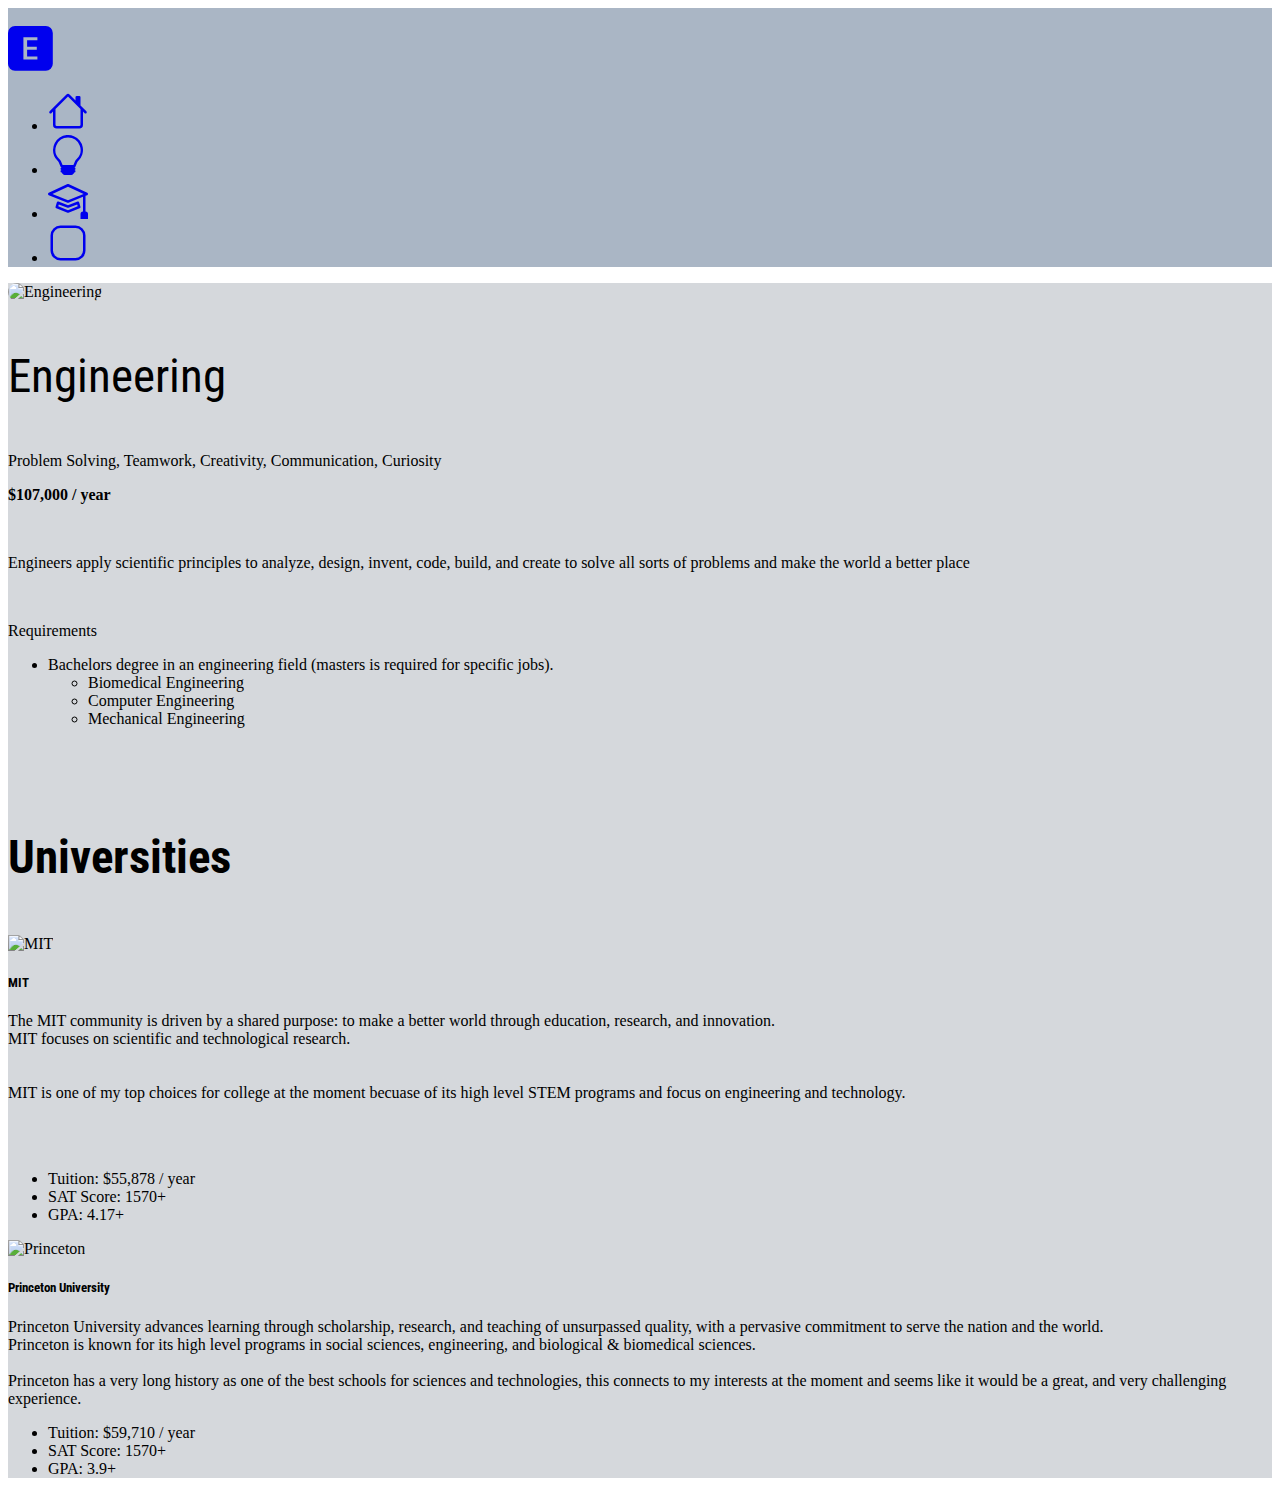
==== career.html @ 0597dff8 "Add Portfolio Pages" ====
<!doctype html>
<html lang="en">
  <head>
    <meta charset="utf-8">
    <meta name="viewport" content="width=device-width, initial-scale=1">
    <title>Emmett Walter Portfolio</title>
    <link href="https://cdn.jsdelivr.net/npm/bootstrap@5.3.2/dist/css/bootstrap.min.css" rel="stylesheet" integrity="sha384-T3c6CoIi6uLrA9TneNEoa7RxnatzjcDSCmG1MXxSR1GAsXEV/Dwwykc2MPK8M2HN" crossorigin="anonymous">
    <!-- Include icons in HTML -->
    <link rel="stylesheet" href="https://cdn.jsdelivr.net/npm/bootstrap-icons@1.3.0/font/bootstrap-icons.css">
    <link rel="stylesheet" href="https://fonts.googleapis.com/css2?family=Material+Symbols+Outlined:opsz,wght,FILL,GRAD@24,400,0,0" />

    <!--Personal CSS-->
    <link rel="stylesheet" href="style.css">

    <!--Google Fonts-->
    <link rel="preconnect" href="https://fonts.googleapis.com">
    <link rel="preconnect" href="https://fonts.gstatic.com" crossorigin>
    <link href="https://fonts.googleapis.com/css2?family=Roboto+Condensed:wght@500&display=swap" rel="stylesheet">
    <link href="https://fonts.googleapis.com/css2?family=Abril+Fatface&display=swap" rel="stylesheet">

  </head>
  <body>
    <div class="container-fluid">
        <div class="row">
            <div class="col-sm-auto color-bar sticky-top">
                <br>
                <div class="d-flex flex-sm-column flex-row flex-nowrap color-bar align-items-center sticky-top">
                    <!--Page Icon-->
                    <a href="#" class="d-block p-3 link-light text-decoration-none" title="" data-bs-toggle="tooltip" data-bs-placement="right" data-bs-original-title="Icon-only">
                        <svg xmlns="http://www.w3.org/2000/svg" width="2.8em" height="2.8em" fill="currentColor" class="bi bi-explicit-fill link-light" viewBox="0 0 16 16">
                            <path d="M2.5 0A2.5 2.5 0 0 0 0 2.5v11A2.5 2.5 0 0 0 2.5 16h11a2.5 2.5 0 0 0 2.5-2.5v-11A2.5 2.5 0 0 0 13.5 0zm4.326 10.88H10.5V12h-5V4.002h5v1.12H6.826V7.4h3.457v1.073H6.826v2.408Z"/>
                        </svg>
                    </a>
                    <!--End Page Icon-->
                    <ul class="nav nav-pills nav-flush flex-sm-column flex-row flex-nowrap mb-auto mx-auto text-center align-items-center">
                        <!--Home Link-->
                        <li class="nav-item">
                            <a href="index.html" class="nav-link link-light py-3 px-2" title="Home" data-bs-toggle="tooltip" data-bs-placement="right" data-bs-original-title="Home">
                                <svg xmlns="http://www.w3.org/2000/svg" width="2.5em" height="2.5em" fill="currentColor" class="bi bi-house mt-2" viewBox="0 0 16 16">
                                    <path d="M8.707 1.5a1 1 0 0 0-1.414 0L.646 8.146a.5.5 0 0 0 .708.708L2 8.207V13.5A1.5 1.5 0 0 0 3.5 15h9a1.5 1.5 0 0 0 1.5-1.5V8.207l.646.647a.5.5 0 0 0 .708-.708L13 5.793V2.5a.5.5 0 0 0-.5-.5h-1a.5.5 0 0 0-.5.5v1.293zM13 7.207V13.5a.5.5 0 0 1-.5.5h-9a.5.5 0 0 1-.5-.5V7.207l5-5z"/>
                                </svg>                                
                            </a>
                        </li>
                        <!--End Home Link-->
                        <!--Home Link-->
                        <li>
                            <a href="interests.html" class="nav-link link-light py-3 px-2" title="Interests" data-bs-toggle="tooltip" data-bs-placement="right" data-bs-original-title="Dashboard">
                                <svg xmlns="http://www.w3.org/2000/svg" width="2.5em" height="2.5em" fill="currentColor" class="bi bi-lightbulb mt-1" viewBox="0 0 16 16">
                                    <path d="M2 6a6 6 0 1 1 10.174 4.31c-.203.196-.359.4-.453.619l-.762 1.769A.5.5 0 0 1 10.5 13a.5.5 0 0 1 0 1 .5.5 0 0 1 0 1l-.224.447a1 1 0 0 1-.894.553H6.618a1 1 0 0 1-.894-.553L5.5 15a.5.5 0 0 1 0-1 .5.5 0 0 1 0-1 .5.5 0 0 1-.46-.302l-.761-1.77a1.964 1.964 0 0 0-.453-.618A5.984 5.984 0 0 1 2 6m6-5a5 5 0 0 0-3.479 8.592c.263.254.514.564.676.941L5.83 12h4.342l.632-1.467c.162-.377.413-.687.676-.941A5 5 0 0 0 8 1"/>
                                </svg>                            
                            </a>
                        </li>
                        <li>
                            <a href="career.html" class="nav-link link-light py-3 px-2" title="Career" data-bs-toggle="tooltip" data-bs-placement="right" data-bs-original-title="Customers">
                                <svg xmlns="http://www.w3.org/2000/svg" width="2.5em" height="2.5em" fill="currentColor" class="bi bi-mortarboard mt-1 link-secondary" viewBox="0 0 16 16">
                                    <path d="M8.211 2.047a.5.5 0 0 0-.422 0l-7.5 3.5a.5.5 0 0 0 .025.917l7.5 3a.5.5 0 0 0 .372 0L14 7.14V13a1 1 0 0 0-1 1v2h3v-2a1 1 0 0 0-1-1V6.739l.686-.275a.5.5 0 0 0 .025-.917l-7.5-3.5ZM8 8.46 1.758 5.965 8 3.052l6.242 2.913z"/>
                                    <path d="M4.176 9.032a.5.5 0 0 0-.656.327l-.5 1.7a.5.5 0 0 0 .294.605l4.5 1.8a.5.5 0 0 0 .372 0l4.5-1.8a.5.5 0 0 0 .294-.605l-.5-1.7a.5.5 0 0 0-.656-.327L8 10.466zm-.068 1.873.22-.748 3.496 1.311a.5.5 0 0 0 .352 0l3.496-1.311.22.748L8 12.46l-3.892-1.556Z"/>
                                </svg>
                            </a>
                        </li>
                        <li>
                            <a href="#" class="nav-link link-light py-3 px-2" title="" data-bs-toggle="tooltip" data-bs-placement="right" data-bs-original-title="Orders">
                                <svg xmlns="http://www.w3.org/2000/svg" width="2.5em" height="2.5em" fill="currentColor" class="bi bi-app mt-1" viewBox="0 0 16 16">
                                    <path d="M11 2a3 3 0 0 1 3 3v6a3 3 0 0 1-3 3H5a3 3 0 0 1-3-3V5a3 3 0 0 1 3-3zM5 1a4 4 0 0 0-4 4v6a4 4 0 0 0 4 4h6a4 4 0 0 0 4-4V5a4 4 0 0 0-4-4z"/>
                                </svg>                            
                            </a>
                        </li>
                    </ul>
                </div>
            </div>
            <div class="col-sm p-3 min-vh-100 color-base">
                    <!-- content -->

                    <main class="container-fluid">
                        <div class="row">               
                            <div class="col-sm-6 text-center mt-md-5">
                                <img src="media/engineeringPlans.jpg" alt="Engineering" class="w-100 mt-4 ms-4 imgrd-25 mb-sm-5">
                            </div>
                            <div class="col-sm-6 text-center text-sm-start mt-md-5">
                                <p class="h1 mt-4 ms-sm-3 titleRob">Engineering</p>
                                <p class="ms-sm-3">Problem Solving, Teamwork, Creativity, Communication, Curiosity</p>
                                <p class="ms-sm-3"><b>$107,000 / year</b></p>
                                <br>
                                <p class="ms-sm-3">Engineers apply scientific principles to analyze, design, invent, code, build, and create to solve all sorts of problems and make the world a better place</p>
                                <br>
                                <p class="h5 ms-sm-3">Requirements</p>
                                <ul class="">
                                    <li>Bachelors degree in an engineering field (masters is required for specific jobs).
                                        <ul>
                                            <li>Biomedical Engineering</li>
                                            <li>Computer Engineering</li>
                                            <li>Mechanical Engineering</li>
                                        </ul>
                                    </li>
                                </ul>
                            </div>         
                        </div>
                        <br>
                        <br>
                        <br>
                        <div class="row">
                            <header class="col-12">
                                <h1 class="text-center titleRob">Universities</h1>
                            </header>
                        </div>
                        <br>
                        <div class="row">
                            <div class="col-md-1">

                            </div>
                            <div class="col-12 col-md-5">
                                <!--MIT Card-->
                                <div class="card w-100">
                                    <img src="media/MIT.jpg" class="card-img-top" alt="MIT">
                                    <div class="card-body">
                                      <h5 class="card-title h3 textRob">MIT</h5>
                                      <p class="card-text">The MIT community is driven by a shared purpose: to make a better world through education, research, and innovation.
                                        <br>
                                        MIT focuses on scientific and technological research.
                                        <br>
                                        <br>
                                        <br>
                                        MIT is one of my top choices for college at the moment becuase of its high level STEM programs and focus on engineering and technology.
                                      </p>
                                      <br>
                                      <br>
                                      <ul class="list-group list-group-flush">
                                        <li class="list-group-item bg-secondary-subtle">
                                            Tuition: $55,878 / year                        
                                        </li>
                                        <li class="list-group-item">
                                            SAT Score: 1570+
                                        </li>
                                        <li class="list-group-item bg-secondary-subtle">
                                            GPA: 4.17+
                                        </li>
                                      </ul>
                                    </div>
                                </div>
                                <!--End MIT Card-->
                            </div>
                            <div class="col-12 col-md-5 mt-4 mt-md-0">
                                <!--Princeton Card-->
                                <div class="card w-100">
                                    <img src="media/princeton.jpg" class="card-img-top" alt="Princeton">
                                    <div class="card-body">
                                      <h5 class="card-title h3 textRob">Princeton University</h5>
                                      <p class="card-text">
                                        Princeton University advances learning through scholarship, research, and teaching of unsurpassed quality, with a pervasive commitment to serve the nation and the world.
                                        <br>
                                        Princeton is known for its high level programs in social sciences, engineering, and biological & biomedical sciences.
                                        <br>
                                        <br>
                                        Princeton has a very long history as one of the best schools for sciences and technologies, this connects to my interests at the moment and seems like it would be a great, and very challenging experience.
                                      </p>
                                      <ul class="list-group list-group-flush">
                                        <!--Princeton Info-->
                                        <li class="list-group-item bg-secondary-subtle">
                                            Tuition: $59,710 / year                                     
                                        </li>
                                        <li class="list-group-item">
                                            SAT Score: 1570+
                                        </li>
                                        <li class="list-group-item bg-secondary-subtle">
                                            GPA: 3.9+
                                        </li>
                                      </ul>
                                    </div>
                                </div>
                                <!--End Princeton Card-->
                            </div>
                            <div class="col-md-1">
                            </div>
                        </div>
                    </main>
                <!--Footer-->
                <!--
                <footer class="row mt-2">
                    <hr>
                    <div class="col-sm-8">
                        <p class="ms-2">Lorem ipsum dolor sit amet, consectetur adipisicing elit. Eveniet eius ratione dicta fugit, praesentium labore libero. Nesciunt, ut nisi? Laborum magnam aperiam esse impedit dolor. Ratione omnis corrupti culpa iure! Lorem ipsum dolor sit amet consectetur adipisicing elit. Rem, nemo quaerat! Beatae, quaerat obcaecati. Illum explicabo.</p>
                    </div>
                    <div class="col-3 col-sm-1">
                        <a href="#">
                            <img class="w-100" src="media/placeholder.png" alt="placeholder">
                        </a>
                    </div>
                    <div class="col-3 col-sm-1">
                        <a href="#">
                            <img class="w-100" src="media/placeholder.png" alt="placeholder">
                        </a>
                    </div>
                    <div class="col-3 col-sm-1">
                        <a href="#">
                            <img class="w-100" src="media/placeholder.png" alt="placeholder">
                        </a>
                    </div>
                    <div class="col-3 col-sm-1">
                        <a href="#">
                            <img class="w-100" src="media/placeholder.png" alt="placeholder">
                        </a>
                    </div>
                </footer>
                -->
            </div>
        </div>
    </div>
    <!--end side menu window-->
    <script src="https://cdn.jsdelivr.net/npm/bootstrap@5.3.2/dist/js/bootstrap.bundle.min.js" integrity="sha384-C6RzsynM9kWDrMNeT87bh95OGNyZPhcTNXj1NW7RuBCsyN/o0jlpcV8Qyq46cDfL" crossorigin="anonymous"></script>
  </body>
</html>
---- style.css ----
.imgrd-25 {
    border-radius: 25px;
}

.color-base {
    background-color: #D5D8DC;
}
.color-bar {
    background-color: #AAB6C5;
}
.icon-color {
    color: #1b1b1b;
}
.titleRob {
    font-family: 'Roboto Condensed', sans-serif;
}
.textRob {
    font-family: 'Roboto Condensed', sans-serif;
}
.titleAbril {
    font-family: 'Abril Fatface', serif;
}

/* 
@media only screen and (max-width: 991px) and (min-width: 769px){
    CSS that should be displayed if width is equal to or less than 991px and larger 
    than 768px goes here 
}
*/
.titleRob {
    font-size: 3.7vw;
}
@media only screen and (max-width: 1099px){
/* CSS that should be displayed if width is equal to or less than 1050px goes here */
    .titleRob {
        font-size: 40px;
    }
}

@media (max-width: 1040px) {
    #abtText {
        font-size: 1.538vw;
    }
}

.fsw-6 {  
    font-size: 6vw;    
}
.fsw-5 {  
    font-size: 5vw;    
}
.fsw-4 {  
    font-size: 4vw;    
}
.fsw-3 {  
    font-size: 3vw;    
}
.fsw-2 {  
    font-size: 2vw;    
}
.fsw-1 {  
    font-size: 1vw;    
}

#pageCon {
    display: inline-block;
}

.textOutline {
    -webkit-text-stroke-width: 1px;
    -webkit-text-stroke-color: whitesmoke;
}
.carouselBackground {
    background-color: rgba(0, 0, 0, 0.5);
}
.size50 {
    width: 50%;

}
.reciperoundbox {
    border-radius: 25px;
    background-color: #d6b68b;
}
#recipemain {
    background-color: #FAE1C0; /* #d6b68b */
    border-radius: 25px;
}
#recipehead {
    background-color: #d6b68b; /* #d6b68b */
    border-radius: 25px 25px 0 0;
}
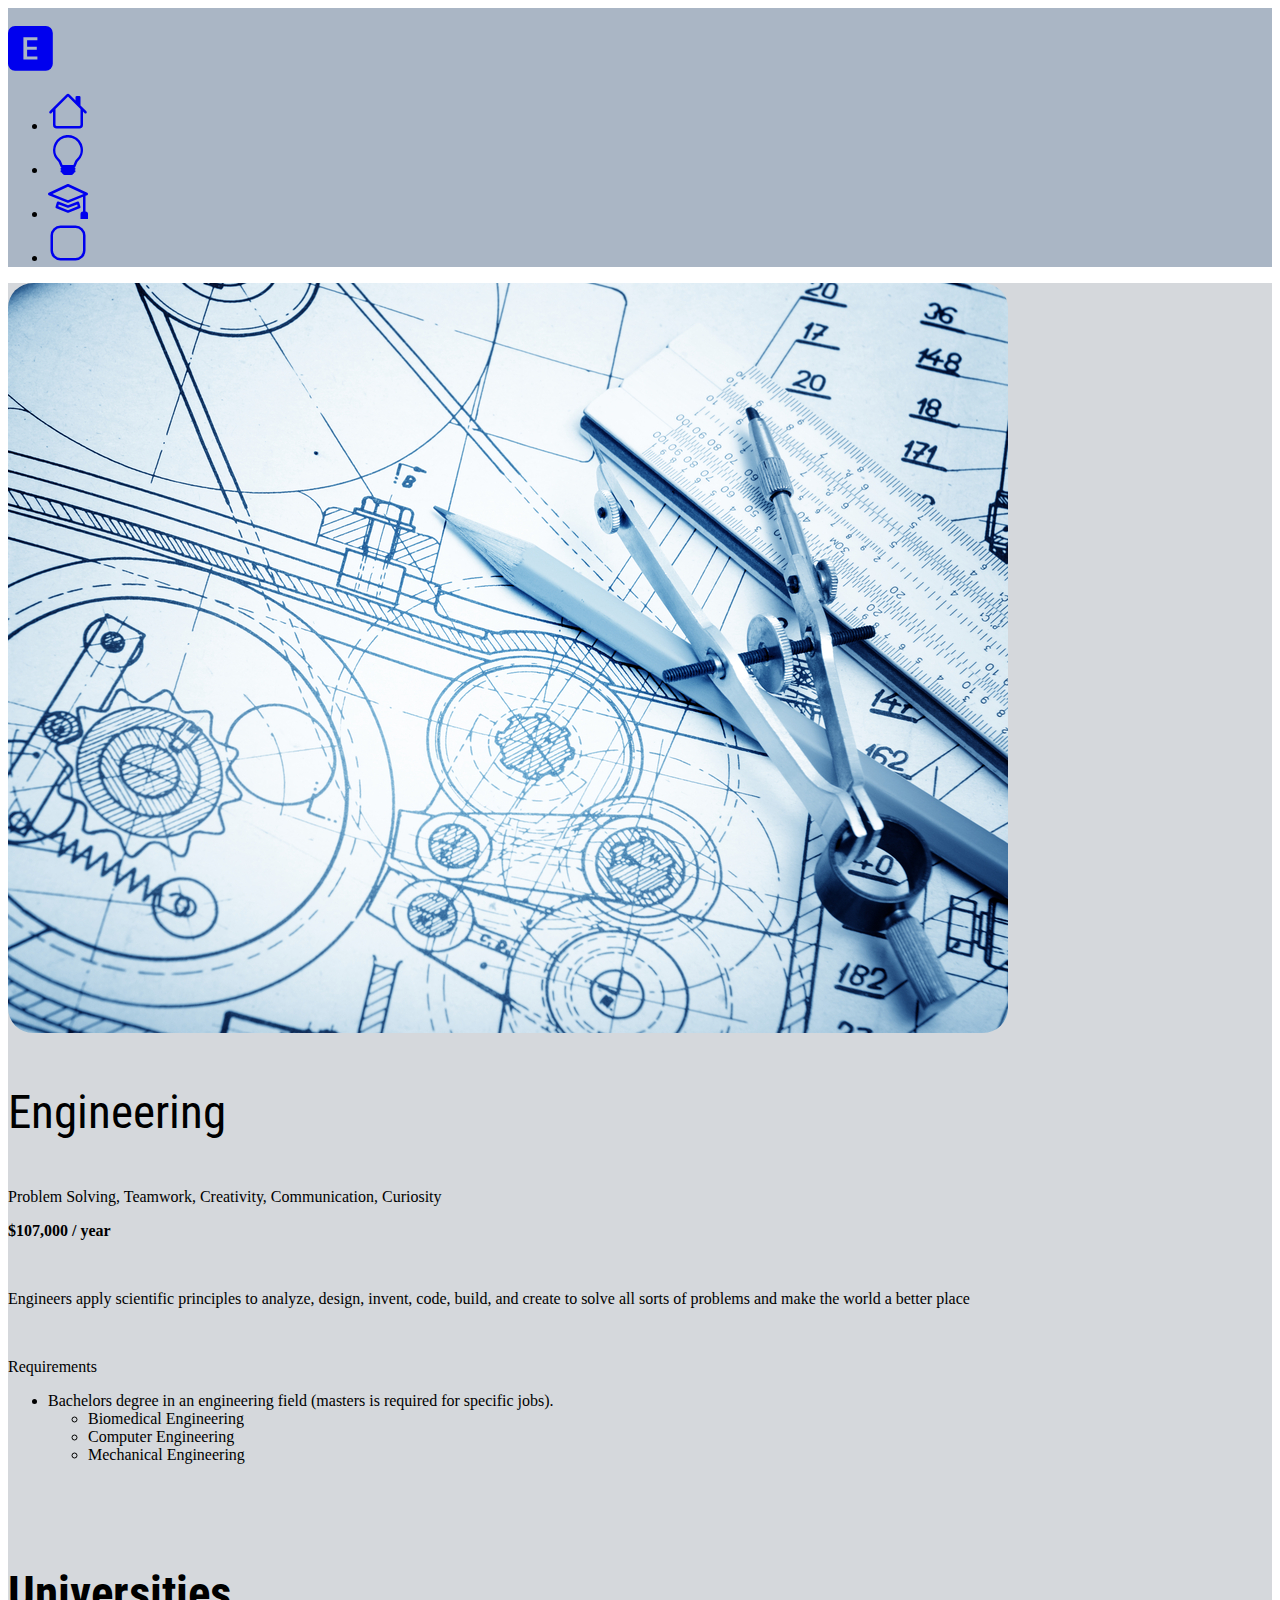
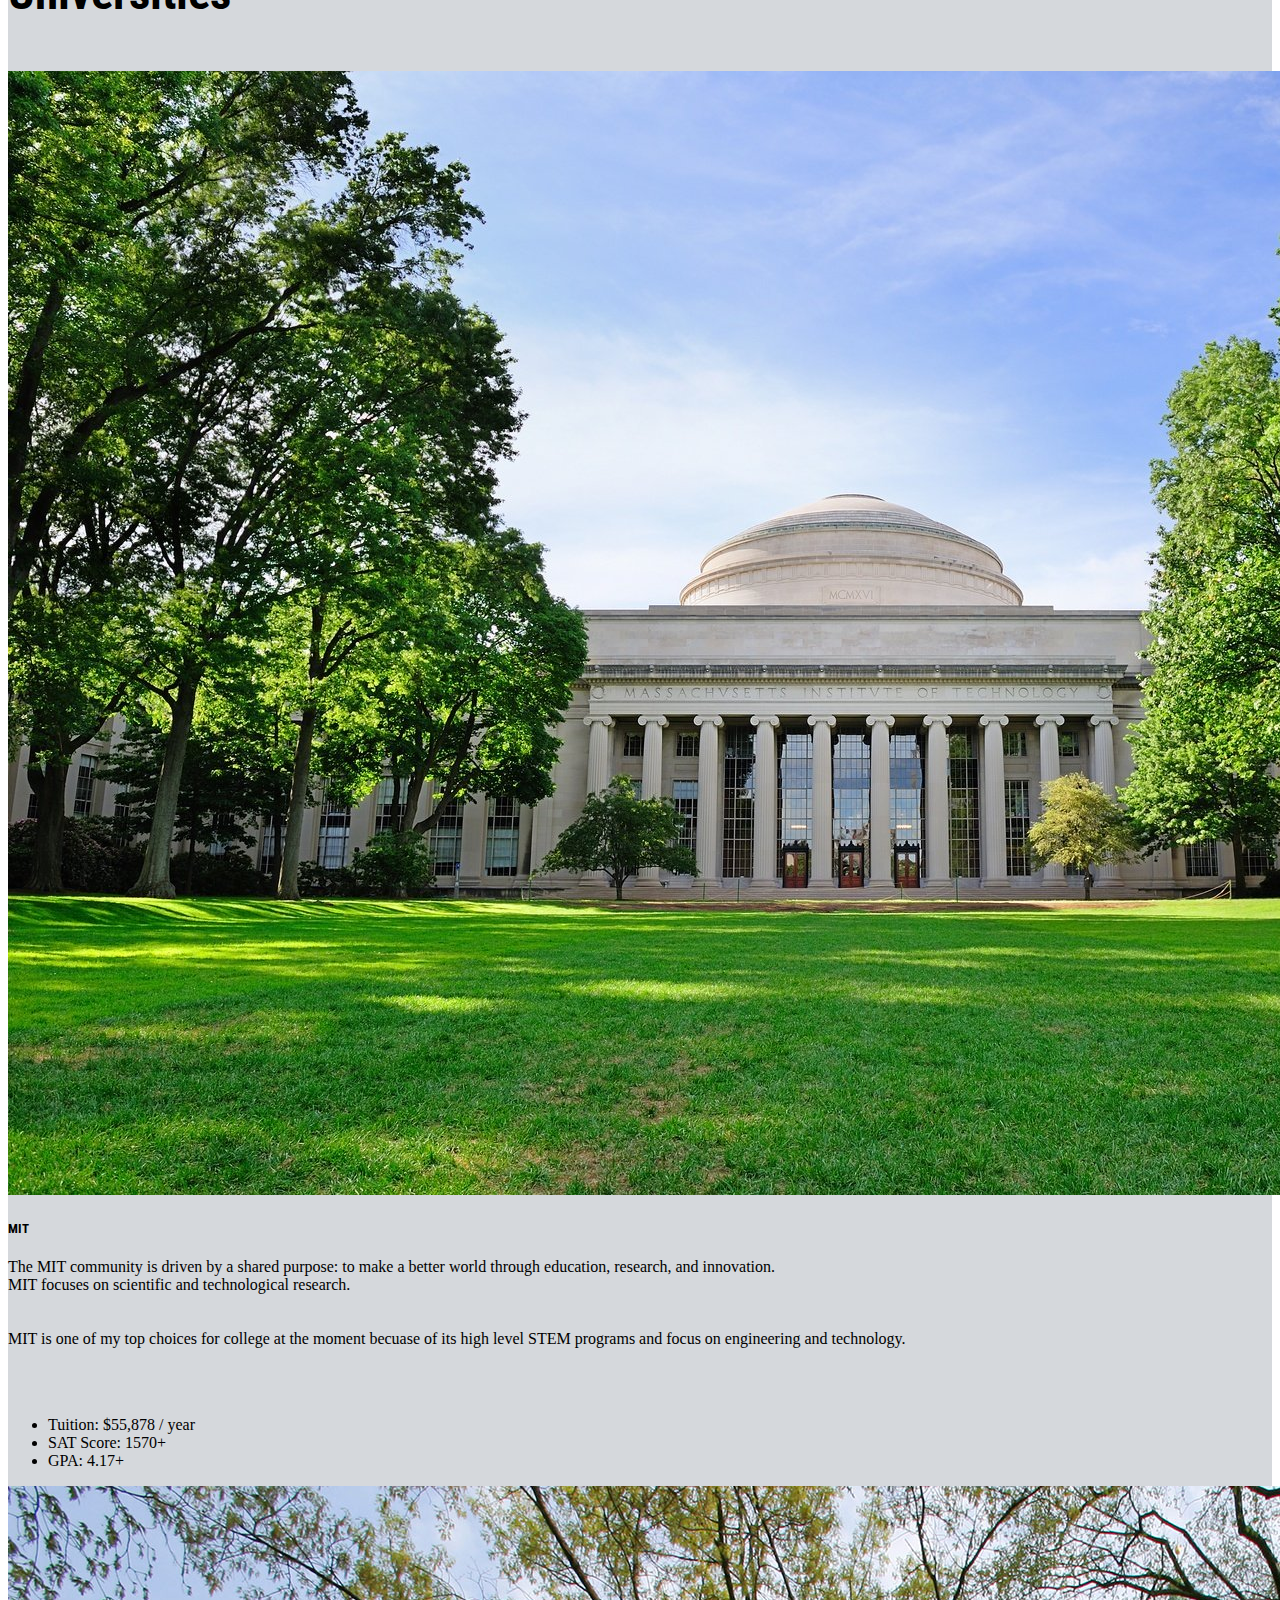
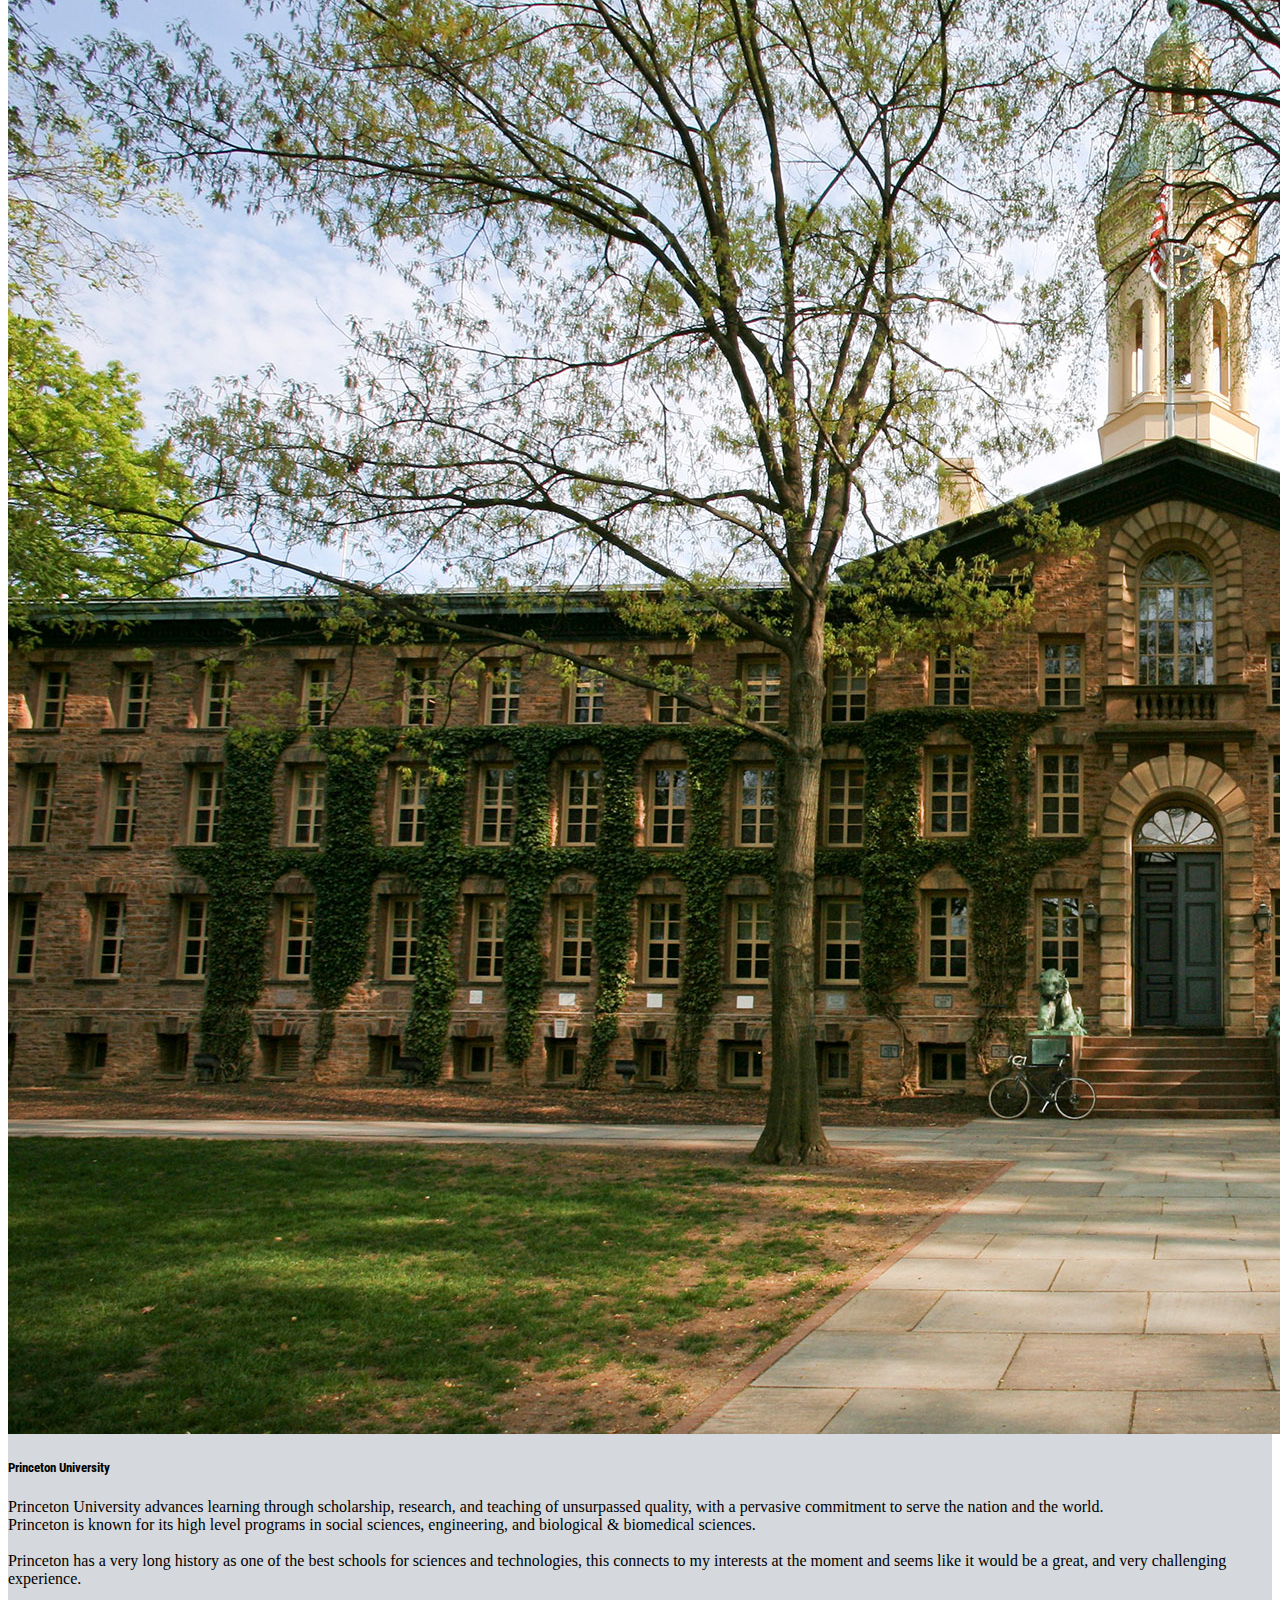
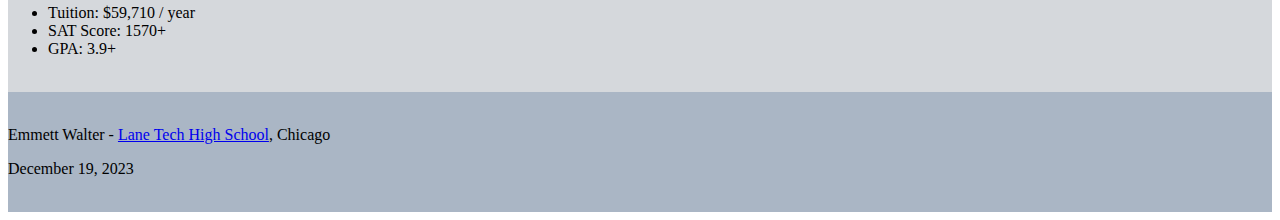
==== commit 800c1935: "Update career.html to Local File" ====
--- a/career.html
+++ b/career.html
@@ -173,39 +173,23 @@
                             </div>
                         </div>
                     </main>
+                    <br>
                 <!--Footer-->
-                <!--
-                <footer class="row mt-2">
-                    <hr>
-                    <div class="col-sm-8">
-                        <p class="ms-2">Lorem ipsum dolor sit amet, consectetur adipisicing elit. Eveniet eius ratione dicta fugit, praesentium labore libero. Nesciunt, ut nisi? Laborum magnam aperiam esse impedit dolor. Ratione omnis corrupti culpa iure! Lorem ipsum dolor sit amet consectetur adipisicing elit. Rem, nemo quaerat! Beatae, quaerat obcaecati. Illum explicabo.</p>
+            </div>
+            <footer class="color-bar">
+                <div class="row"> 
+                    <div class="col-12 text-center">
+                        <br>
+                        <p class="ms-2"> Emmett Walter  -  <a href="https://lanetech.org/" title="Lane Tech" class="link-dark" target="_blank">Lane Tech High School</a>, Chicago</p>
+                        <p class="ms-2">December 19, 2023</p>
+                        <br>
                     </div>
-                    <div class="col-3 col-sm-1">
-                        <a href="#">
-                            <img class="w-100" src="media/placeholder.png" alt="placeholder">
-                        </a>
-                    </div>
-                    <div class="col-3 col-sm-1">
-                        <a href="#">
-                            <img class="w-100" src="media/placeholder.png" alt="placeholder">
-                        </a>
-                    </div>
-                    <div class="col-3 col-sm-1">
-                        <a href="#">
-                            <img class="w-100" src="media/placeholder.png" alt="placeholder">
-                        </a>
-                    </div>
-                    <div class="col-3 col-sm-1">
-                        <a href="#">
-                            <img class="w-100" src="media/placeholder.png" alt="placeholder">
-                        </a>
-                    </div>
-                </footer>
-                -->
-            </div>
+                </div>
+                
+            </footer>
         </div>
     </div>
     <!--end side menu window-->
     <script src="https://cdn.jsdelivr.net/npm/bootstrap@5.3.2/dist/js/bootstrap.bundle.min.js" integrity="sha384-C6RzsynM9kWDrMNeT87bh95OGNyZPhcTNXj1NW7RuBCsyN/o0jlpcV8Qyq46cDfL" crossorigin="anonymous"></script>
   </body>
-</html>+</html>
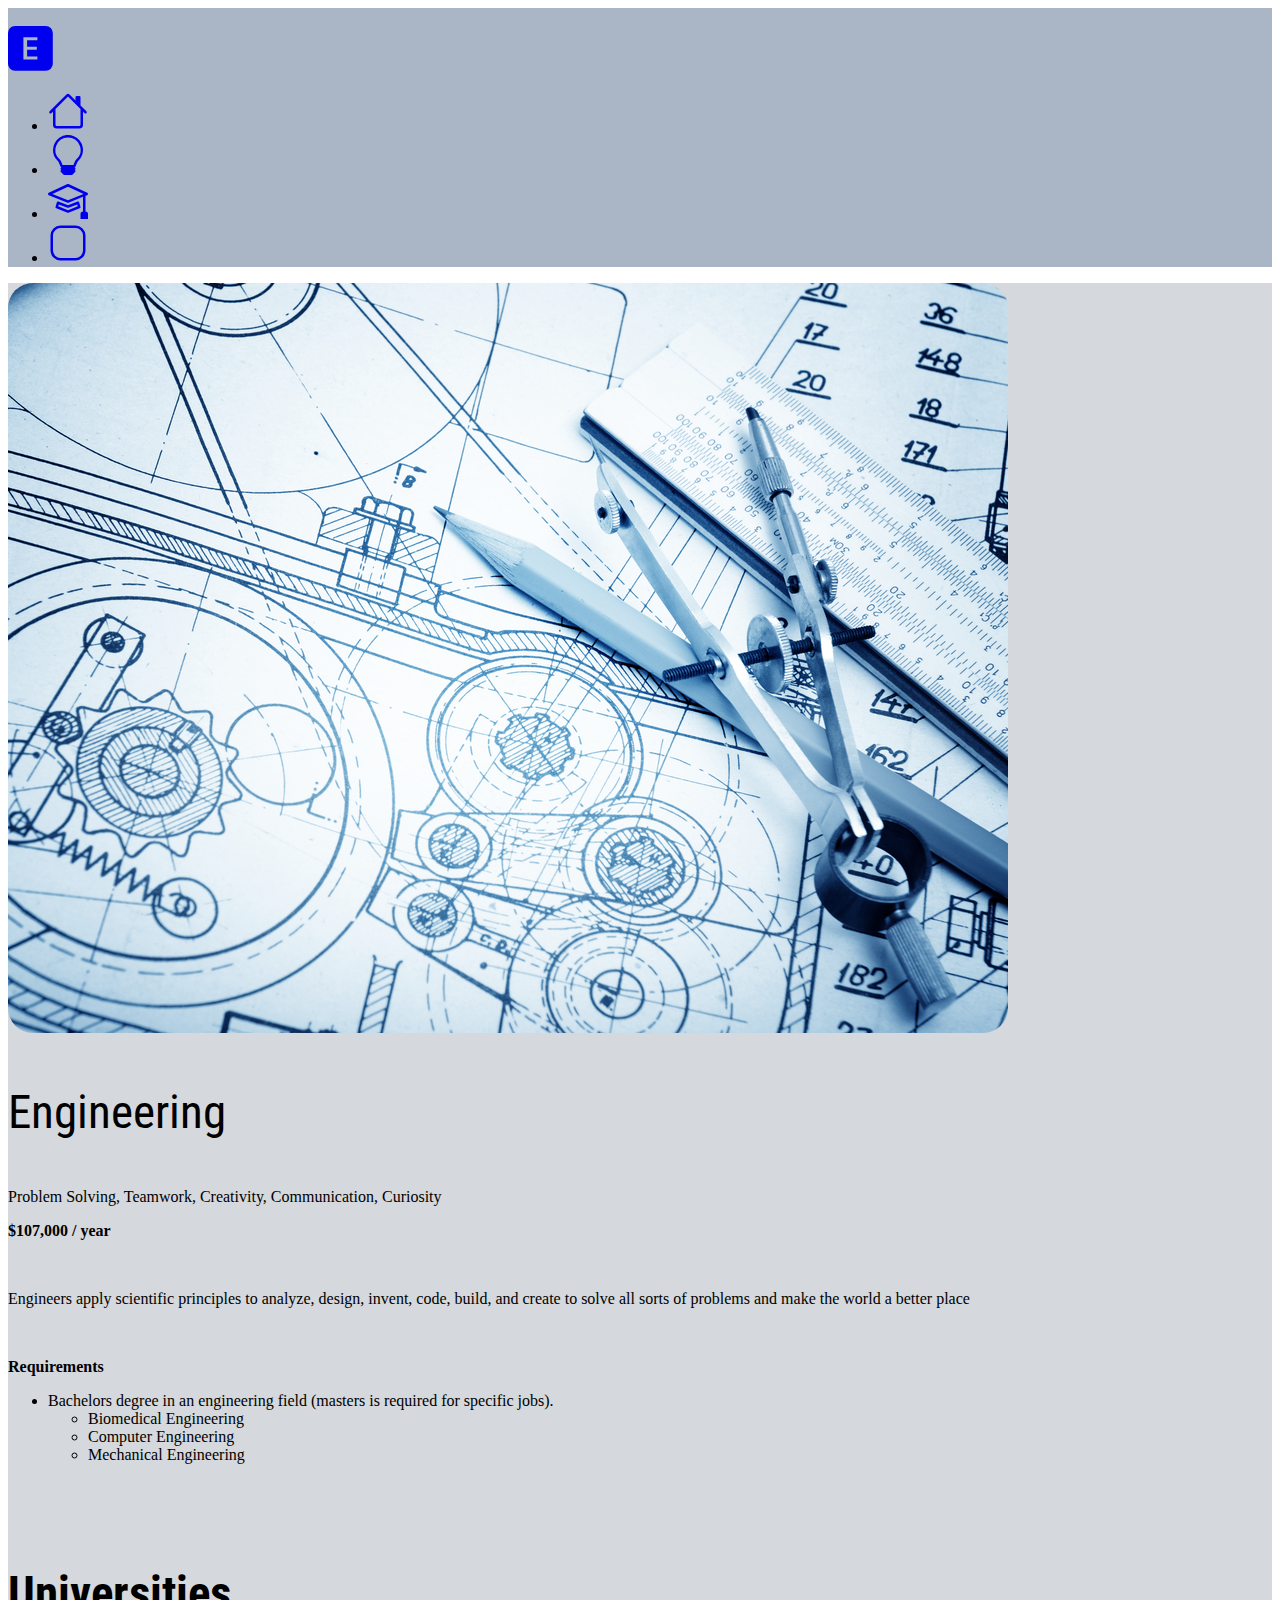
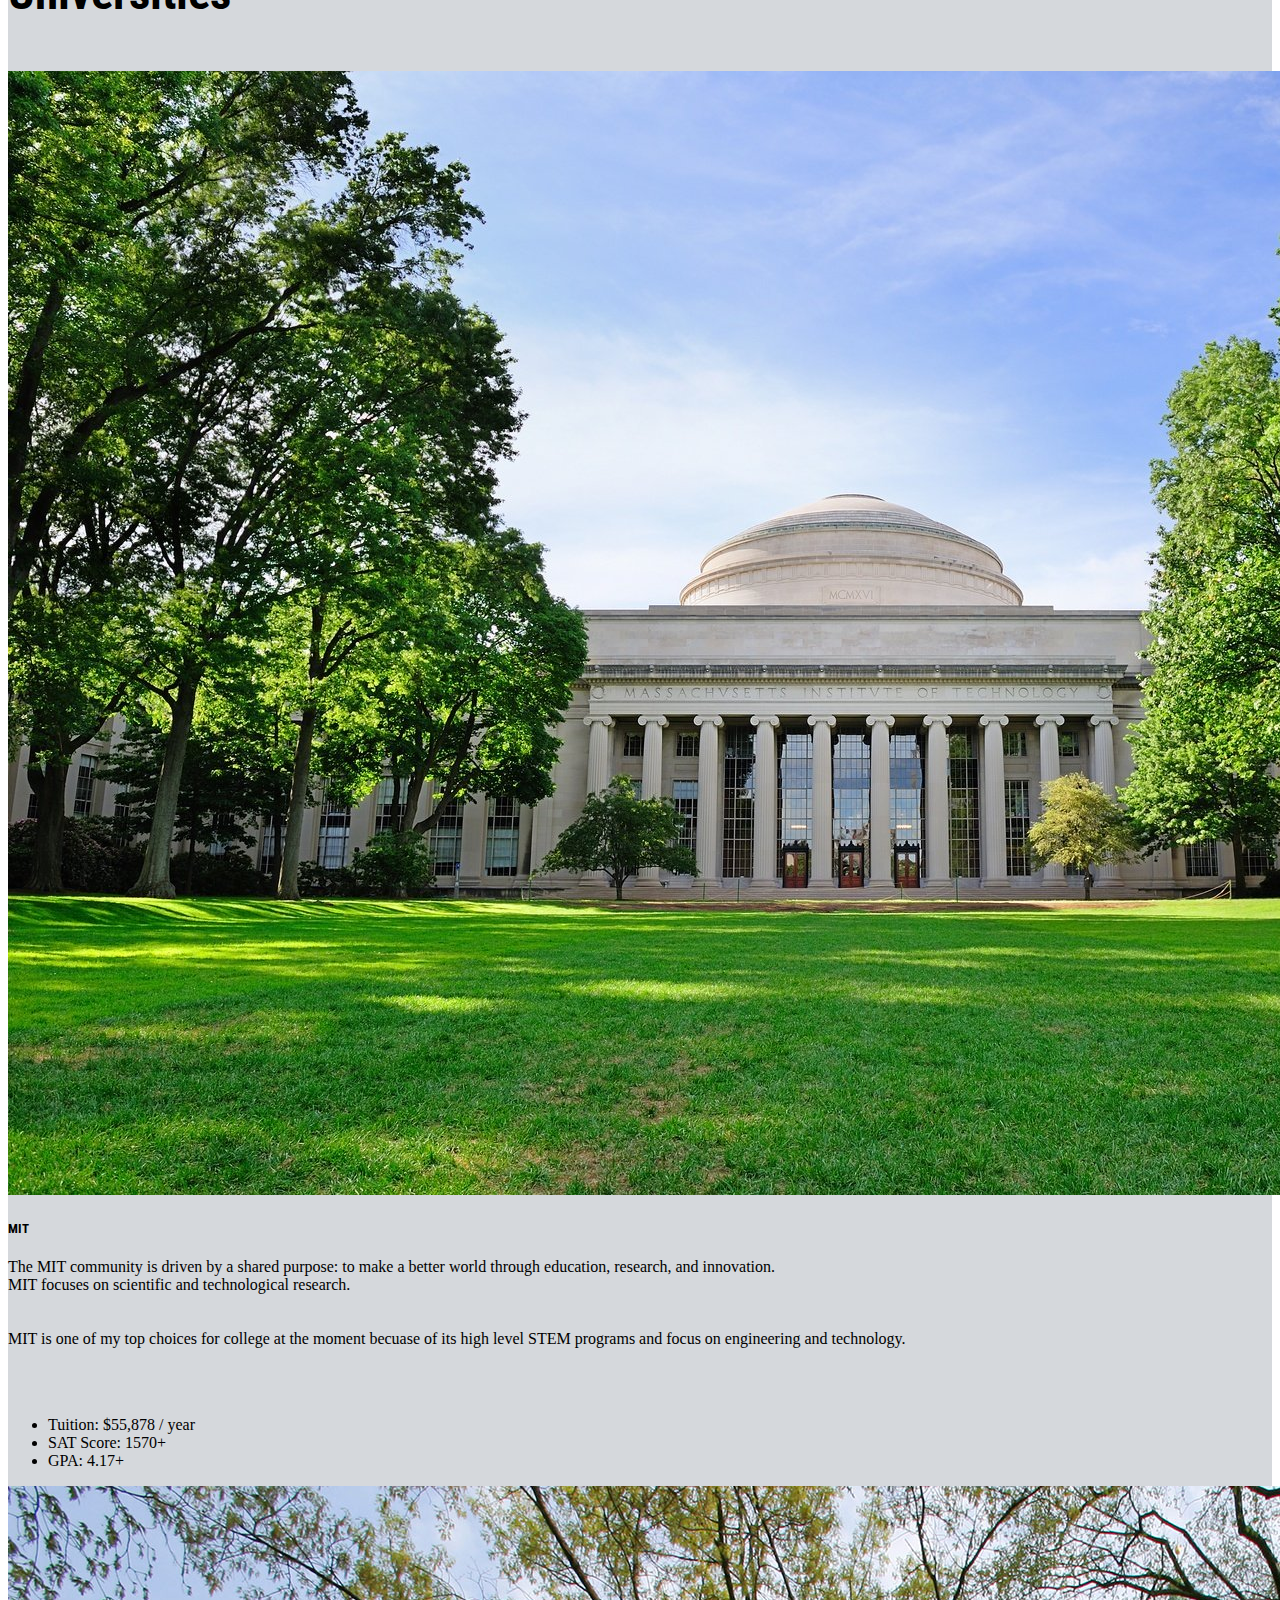
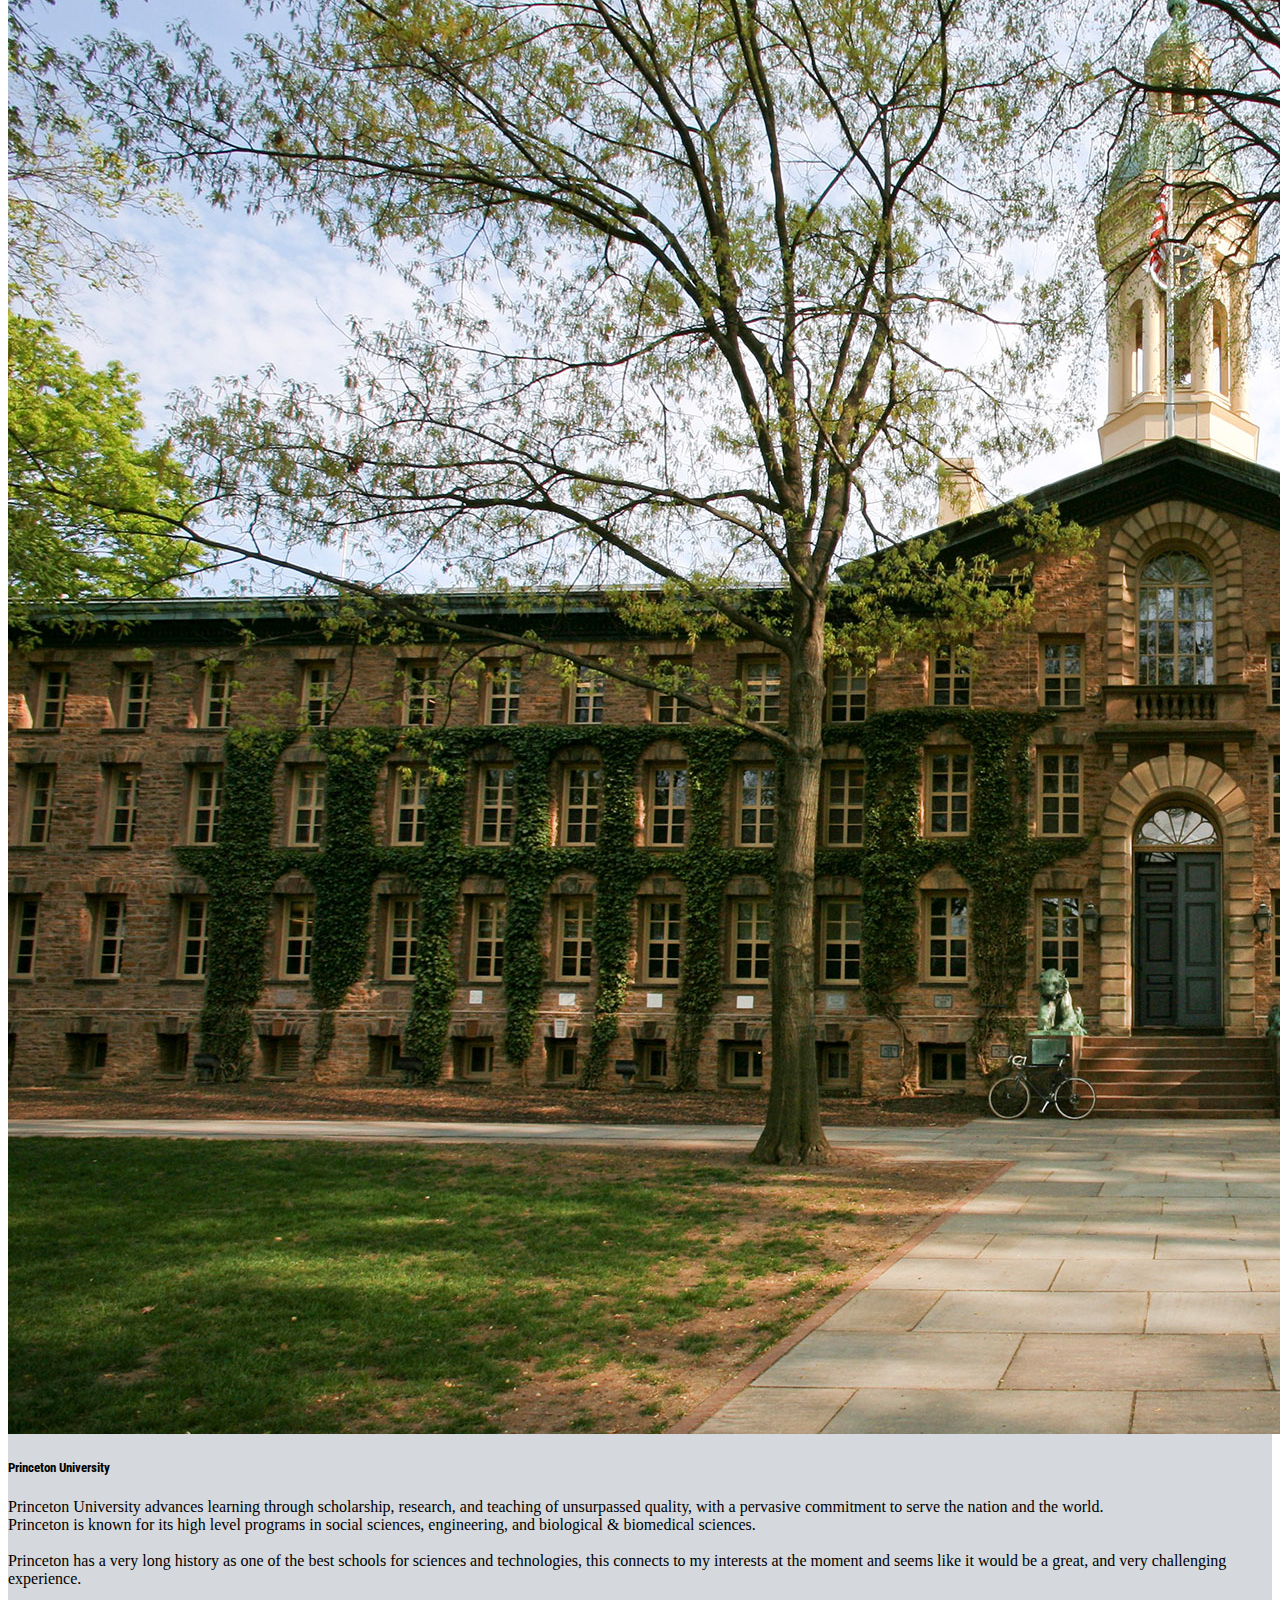
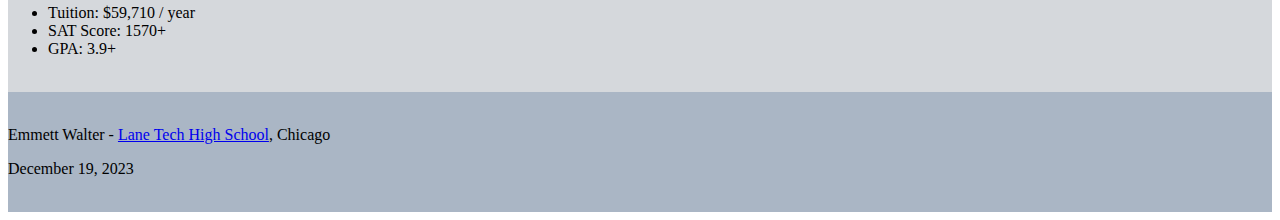
==== commit 923e0ef1: "Bold Subtitle" ====
--- a/career.html
+++ b/career.html
@@ -74,7 +74,7 @@
                     <main class="container-fluid">
                         <div class="row">               
                             <div class="col-sm-6 text-center mt-md-5">
-                                <img src="media/engineeringPlans.jpg" alt="Engineering" class="w-100 mt-4 ms-4 imgrd-25 mb-sm-5">
+                                <img src="media/engineeringPlans.jpg" alt="Engineering" class="w-100 mt-4 ms-sm-4 imgrd-25 mb-sm-5">
                             </div>
                             <div class="col-sm-6 text-center text-sm-start mt-md-5">
                                 <p class="h1 mt-4 ms-sm-3 titleRob">Engineering</p>
@@ -83,7 +83,7 @@
                                 <br>
                                 <p class="ms-sm-3">Engineers apply scientific principles to analyze, design, invent, code, build, and create to solve all sorts of problems and make the world a better place</p>
                                 <br>
-                                <p class="h5 ms-sm-3">Requirements</p>
+                                <p class="h5 ms-sm-3"><b>Requirements</b></p>
                                 <ul class="">
                                     <li>Bachelors degree in an engineering field (masters is required for specific jobs).
                                         <ul>
